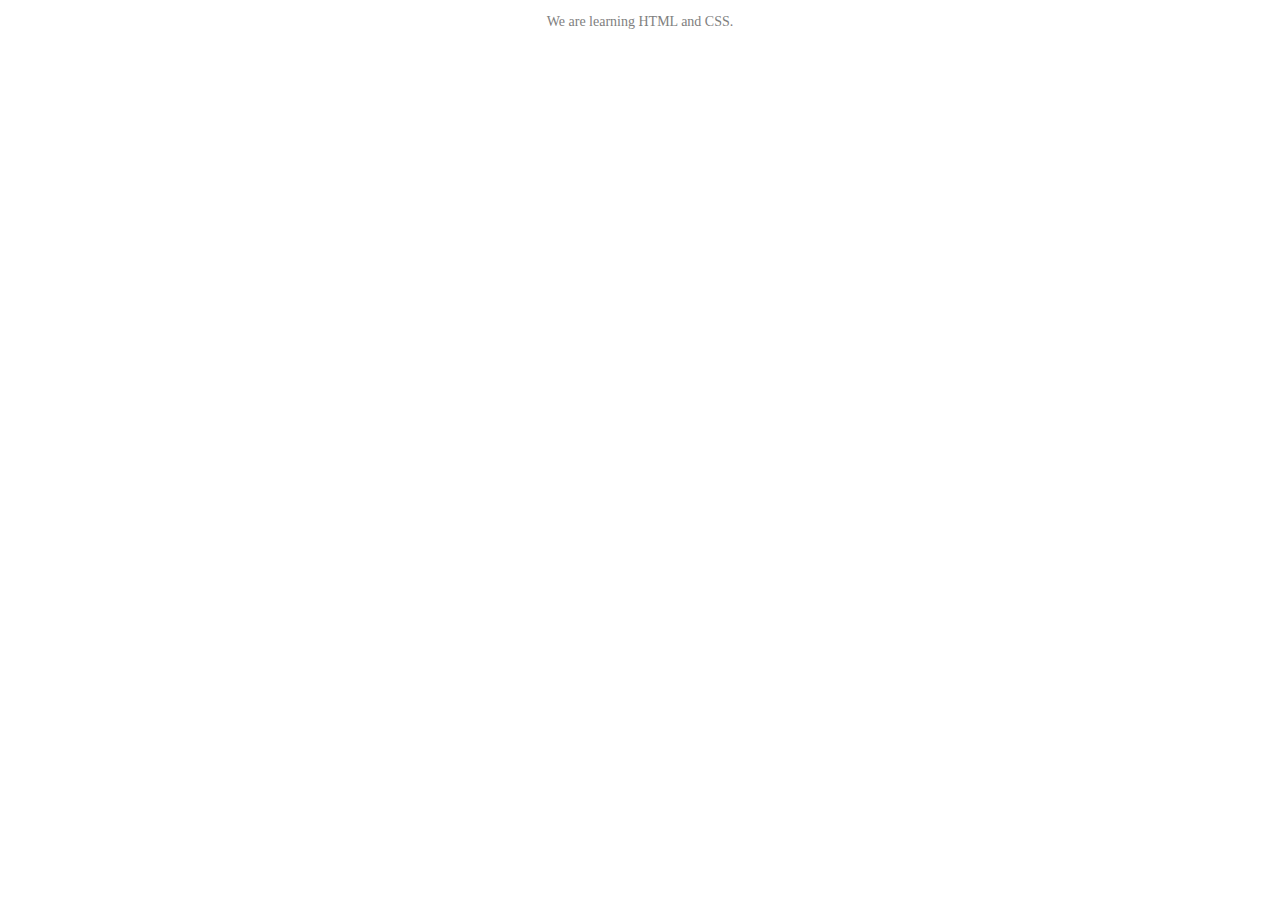
==== new.html @ 31349983 "Create new.html" ====
<!DOCTYPE html>
<html>
<head>
    <!-- this shows on the tab of the web page-->
    <title>Create your first website</title>
</head>
<!-- this shows on the web page itself-->
<body>
    <!-- this is a heading-->
    <!-- there are six heading sizes-->
    <!-- h1 is the largest and h6 is the smallest-->
    
    <p style="color:gray">We are learning HTML and CSS. </p>
    <style>
        body{
            font-family:Georgia, 'Times New Roman', Times, serif;
            font-size: 14px;
            text-align: center;
        }
        h1{
            font-size: 20px;
            text-align: center;
        }
    </style>
</body>
 
</html>
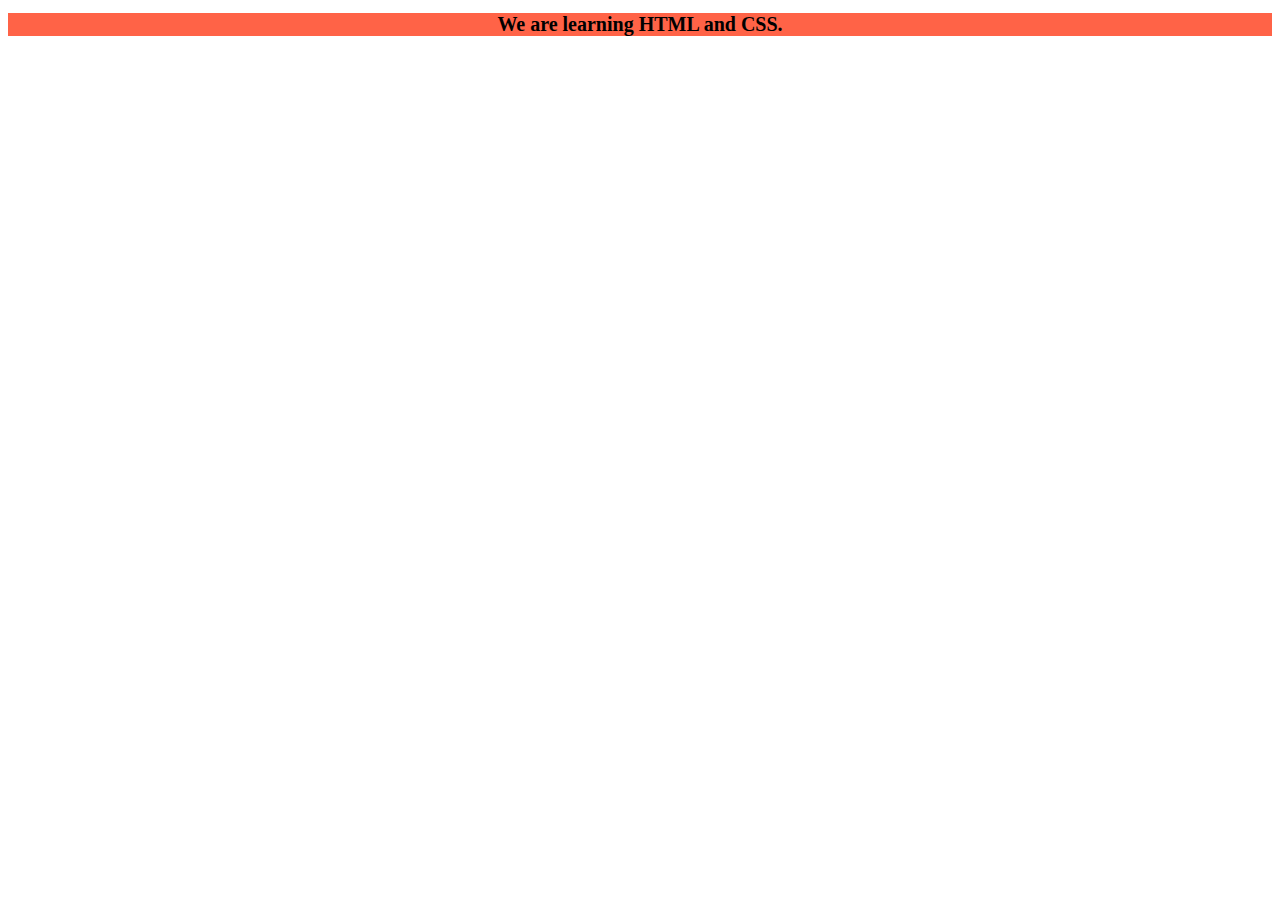
==== commit edbfe6cb: "Update new.html" ====
--- a/new.html
+++ b/new.html
@@ -1,15 +1,14 @@
 <!DOCTYPE html>
 <html>
-<head>
+<h1 style="background-color:Tomato;color:blue>
     <!-- this shows on the tab of the web page-->
     <title>Create your first website</title>
-</head>
+</h1>
 <!-- this shows on the web page itself-->
 <body>
     <!-- this is a heading-->
     <!-- there are six heading sizes-->
     <!-- h1 is the largest and h6 is the smallest-->
-    
     <p style="color:gray">We are learning HTML and CSS. </p>
     <style>
         body{
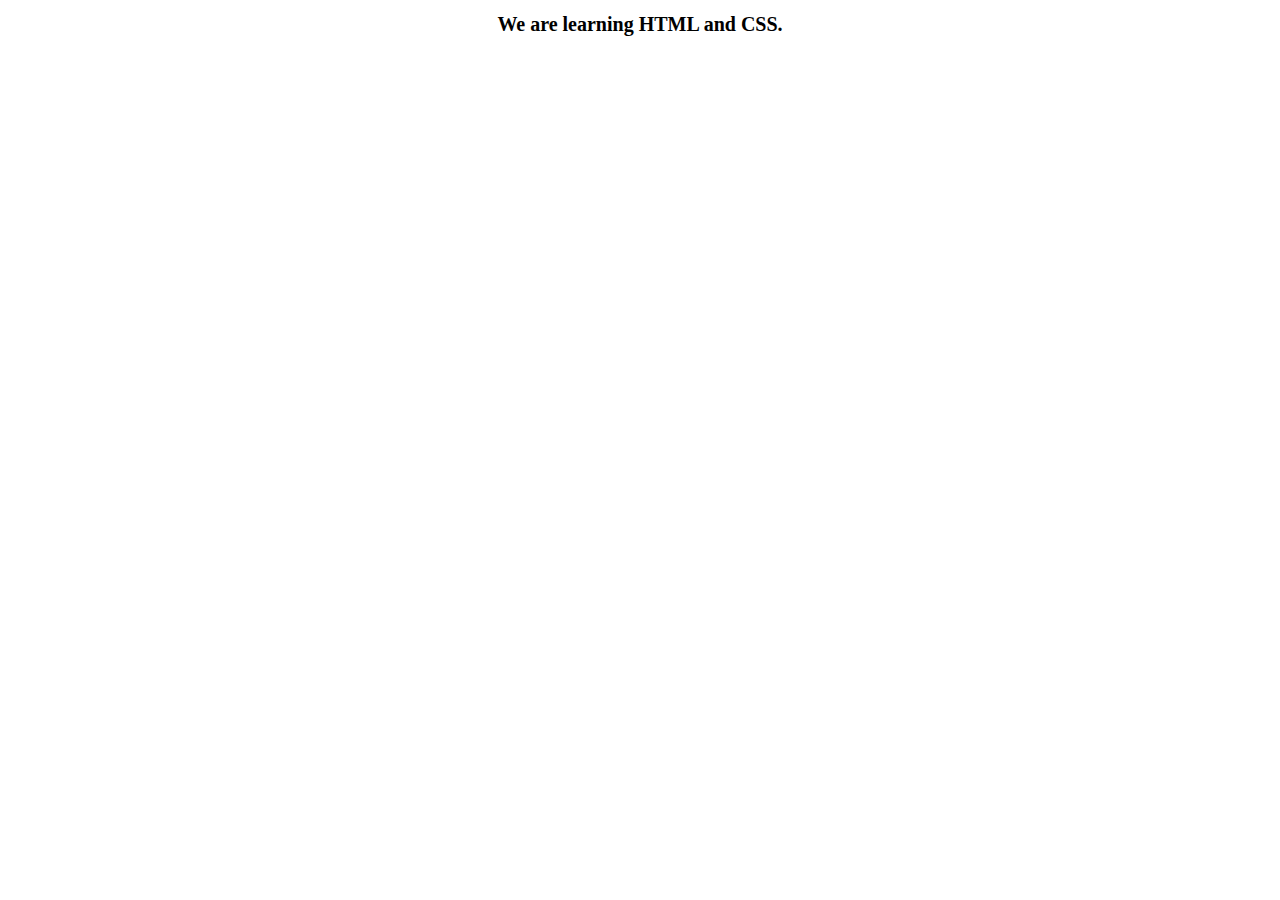
==== commit 5ba95ef0: "Update new.html" ====
--- a/new.html
+++ b/new.html
@@ -1,6 +1,6 @@
 <!DOCTYPE html>
 <html>
-<h1 style="background-color:Tomato;color:blue>
+<h1 style="background-color:Tomato>
     <!-- this shows on the tab of the web page-->
     <title>Create your first website</title>
 </h1>
@@ -19,6 +19,7 @@
         h1{
             font-size: 20px;
             text-align: center;
+			text-color: 
         }
     </style>
 </body>
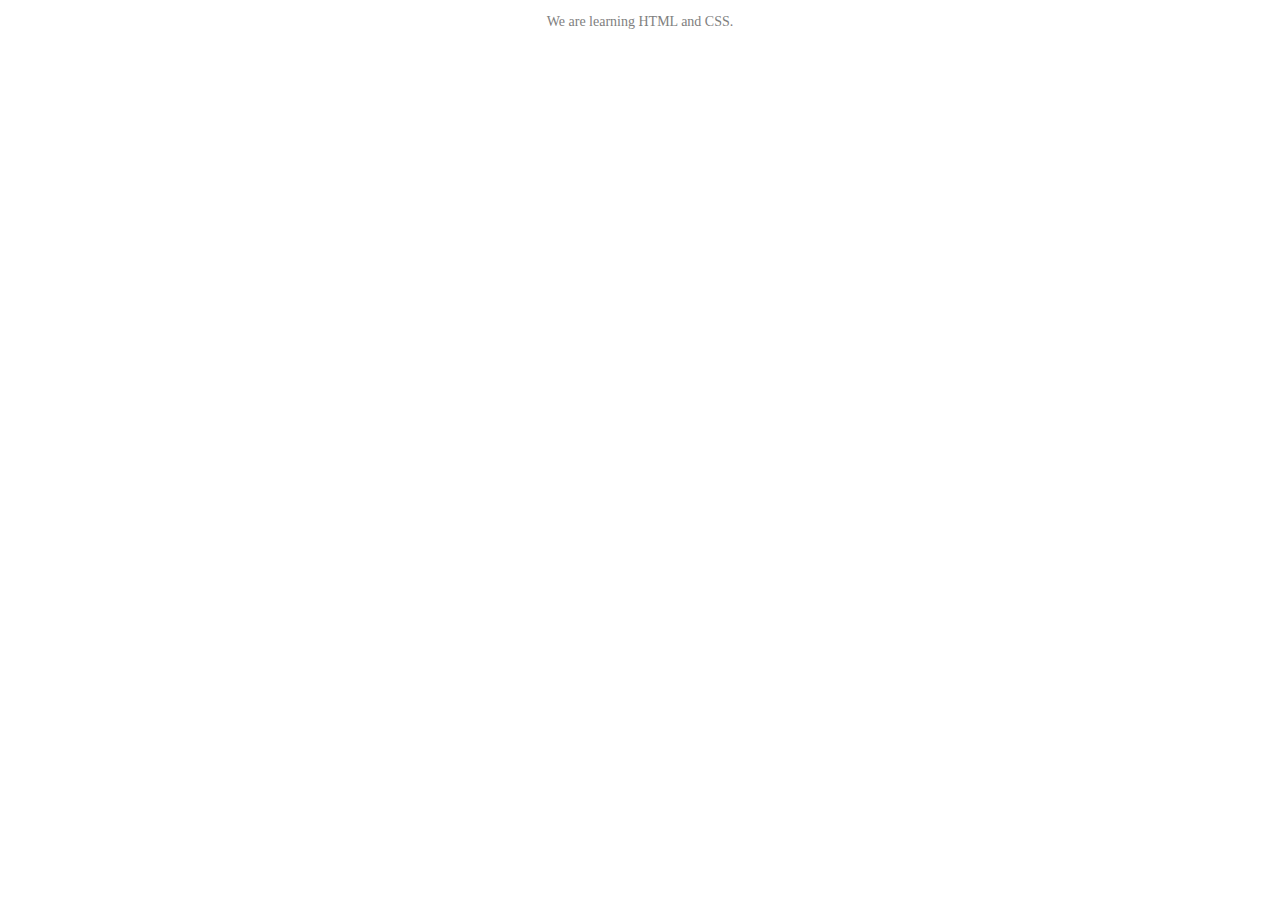
==== commit 4211fda2: "Update new.html" ====
--- a/new.html
+++ b/new.html
@@ -1,6 +1,6 @@
 <!DOCTYPE html>
 <html>
-<h1 style="background-color:Tomato>
+<h1 style="background-color:Tomato">
     <!-- this shows on the tab of the web page-->
     <title>Create your first website</title>
 </h1>
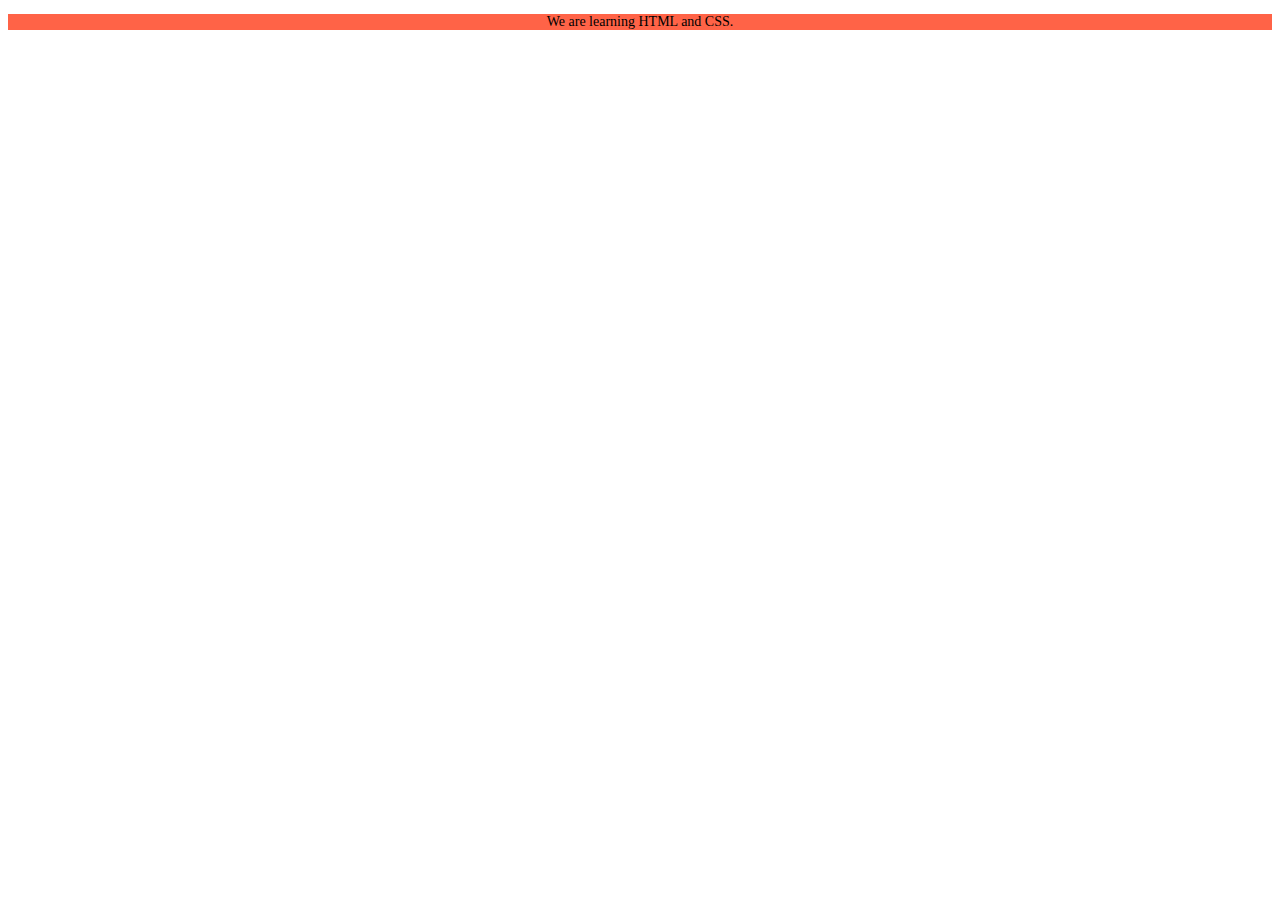
==== commit af1dc820: "Update new.html" ====
--- a/new.html
+++ b/new.html
@@ -9,7 +9,7 @@
     <!-- this is a heading-->
     <!-- there are six heading sizes-->
     <!-- h1 is the largest and h6 is the smallest-->
-    <p style="color:gray">We are learning HTML and CSS. </p>
+    <p style="background-color:Tomato">We are learning HTML and CSS. </p>
     <style>
         body{
             font-family:Georgia, 'Times New Roman', Times, serif;
